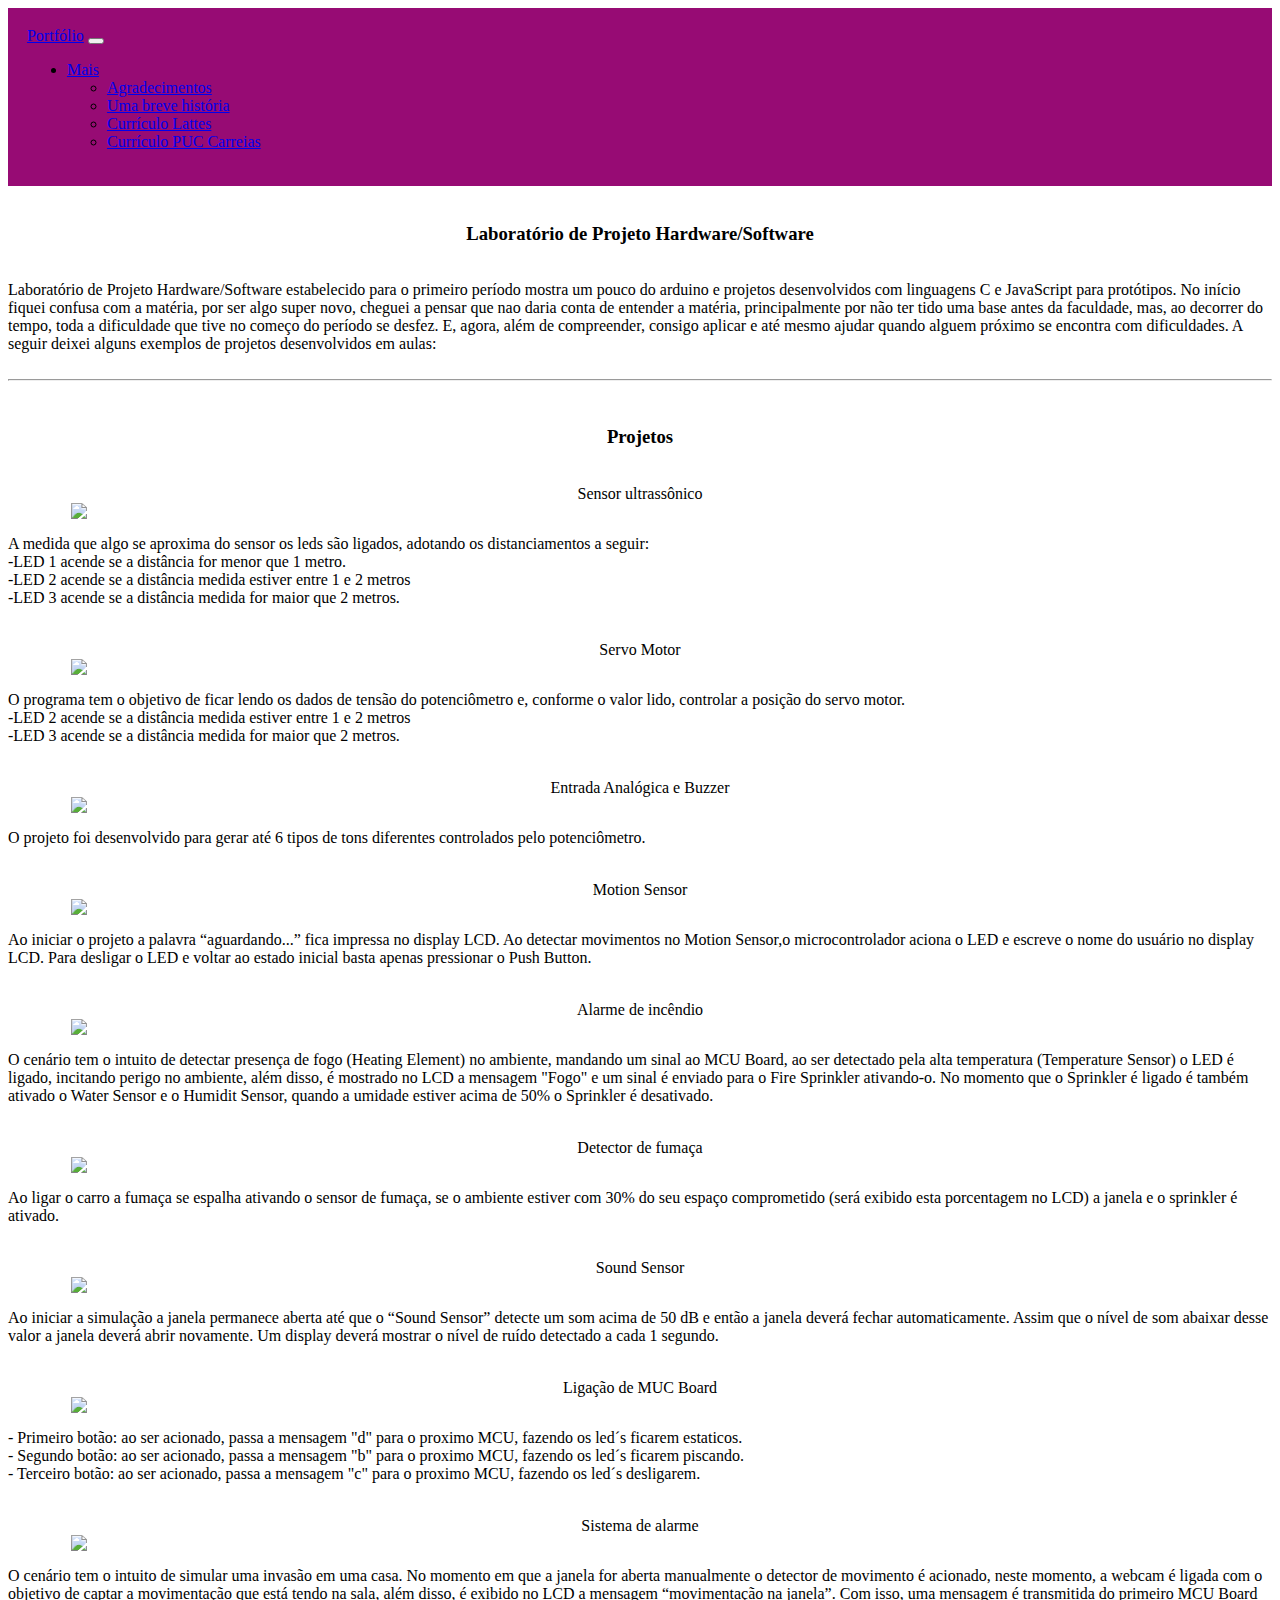
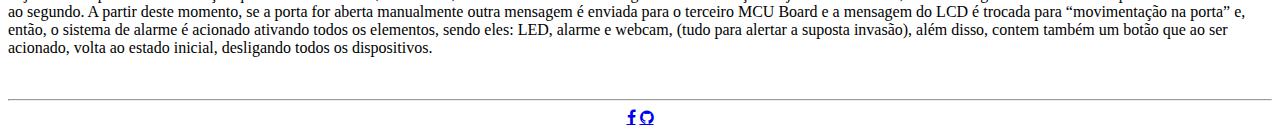
==== lphs.html @ 2694f0ad "Add files via upload" ====
<!DOCTYPE html>
<html>
    <head>
      <meta charset="utf-8">
      <meta name="viewport" content="width=device-width, initial-scale=1">
      <link href="https://cdn.jsdelivr.net/npm/bootstrap@5.0.0-beta3/dist/css/bootstrap.min.css" rel="stylesheet" integrity="sha384-eOJMYsd53ii+scO/bJGFsiCZc+5NDVN2yr8+0RDqr0Ql0h+rP48ckxlpbzKgwra6" crossorigin="anonymous">
      <link href="css/estilo.css" rel="stylesheet">
      <link rel="stylesheet" href="https://cdnjs.cloudflare.com/ajax/libs/font-awesome/4.7.0/css/font-awesome.min.css" />
      <title>Camila</title>
    </head>
    <body>
        <script src="https://cdn.jsdelivr.net/npm/bootstrap@5.0.0-beta3/dist/js/bootstrap.bundle.min.js" integrity="sha384-JEW9xMcG8R+pH31jmWH6WWP0WintQrMb4s7ZOdauHnUtxwoG2vI5DkLtS3qm9Ekf" crossorigin="anonymous"></script>
        <header style="height: 50%;">
          <nav class="navbar navbar-expand-lg navbar-dark" style="background:rgb(151, 11, 116); padding: 1.5%;">
            <div class="container-fluid">
              <a class="navbar-brand" href="index.html">Portfólio</a>
              <button class="navbar-toggler" type="button" data-bs-toggle="collapse" data-bs-target="#navbarNavDarkDropdown" aria-controls="navbarNavDarkDropdown" aria-expanded="false" aria-label="Toggle navigation">
                <span class="navbar-toggler-icon"></span>
              </button>
              <div class="collapse navbar-collapse" id="navbarNavDarkDropdown">
                <ul class="navbar-nav">
                  <li class="nav-item dropdown">
                    <a class="nav-link dropdown-toggle" href="#" id="navbarDarkDropdownMenuLink" role="button" data-bs-toggle="dropdown" aria-expanded="false">
                      Mais
                    </a>
                    <ul class="dropdown-menu" style="background:rgb(151, 11, 116)" aria-labelledby="navbarDarkDropdownMenuLink">
                      <li><a class="dropdown-item" href="agradecimentos.html">Agradecimentos</a></li>
                      <li><a class="dropdown-item" href="nota.html">Uma breve história</a></li>
                      <li><a class="dropdown-item" href="http://lattes.cnpq.br/8026162664050204">Currículo Lattes</a></li>
                      <li><a class="dropdown-item" href="https://pucminas-csm.symplicity.com/utils/resume_preview.php?rbid=a477984f5bb8d4c52af86b56f4e189e8&html=1">Currículo PUC Carreias</a></li>
                    </ul>
                  </li>
                </ul>
              </div>
            </div>
          </nav>
          </div>
        </header>
        <br>
        <h3 style="text-align:center;">Laboratório de Projeto Hardware/Software</h3>
        <br>
        <section>
          <div class="container">
            <div class="row">
              <div class="col-md-2"></div>
              <div class="col-md-8">
                Laboratório de Projeto Hardware/Software estabelecido para o primeiro período mostra um pouco do arduino e
                projetos desenvolvidos com linguagens C e JavaScript para protótipos. No início fiquei confusa com a matéria, por ser algo super novo, cheguei a pensar que nao daria conta de entender a matéria, principalmente por não ter tido uma base 
                antes da faculdade, mas, ao decorrer do tempo, toda a dificuldade que tive no começo do período se desfez.
                E, agora, além de compreender, consigo aplicar e até mesmo ajudar quando alguem próximo se encontra com dificuldades. A seguir deixei alguns exemplos de projetos desenvolvidos em aulas:
              </div>
              <div class="col-md-2"></div>
            </div>
            <br>
            <hr>
            <br>
            <h3 style="text-align:center;">Projetos</h3>
            <br>
            <div class="card border-dark mb-3" style="max-width: 100%; display: block; margin-left: auto; margin-right: auto;">
              <div class="card-header" style="text-align: center;">Sensor ultrassônico</div>
              <div class="card-body text-dark">
                <div class="row">
                  <div class="col-md-6">
                    <img src="imagens/sensor.PNG" style="display: block; margin-left: auto; margin-right: auto; width: 90%;">
                  </div>
                  <div class="col-md-6">
                    <p class="card-text">A medida que algo se aproxima do sensor os leds são ligados, adotando os distanciamentos a seguir:<br>-LED 1 acende se a distância for menor que 1 metro.<br>-LED 2 acende se a distância medida estiver entre 1 e 2 metros<br>-LED 3 acende se a distância medida for maior que 2 metros.</p>
                  </div>
                </div>
              </div>
            </div>
            <br>
            <div class="card border-dark mb-3" style="max-width: 100%; display: block; margin-left: auto; margin-right: auto;">
              <div class="card-header" style="text-align: center;">Servo Motor</div>
              <div class="card-body text-dark">
                <div class="row">
                  <div class="col-md-6">
                    <img src="imagens/lphs02.PNG" style="display: block; margin-left: auto; margin-right: auto; width: 90%;">
                  </div>
                  <div class="col-md-6">
                    <p class="card-text">O programa tem o objetivo de ficar lendo os dados de tensão do potenciômetro e, conforme o valor lido, controlar a posição do servo motor.<br>-LED 2 acende se a distância medida estiver entre 1 e 2 metros<br>-LED 3 acende se a distância medida for maior que 2 metros.</p>
                  </div>
                </div>
              </div>
            </div>
            <br>
            <div class="card border-dark mb-3" style="max-width: 100%; display: block; margin-left: auto; margin-right: auto;">
              <div class="card-header" style="text-align: center;">Entrada Analógica e Buzzer</div>
              <div class="card-body text-dark">
                <div class="row">
                  <div class="col-md-6">
                    <img src="imagens/lphs03.PNG" style="display: block; margin-left: auto; margin-right: auto; width: 90%;">
                  </div>
                  <div class="col-md-6">
                    <p class="card-text">O projeto foi desenvolvido para gerar até 6 tipos de tons diferentes controlados pelo potenciômetro.</p>
                  </div>
                </div>
              </div>
            </div>
            <br>
            <div class="card border-dark mb-3" style="max-width: 100%; display: block; margin-left: auto; margin-right: auto;">
              <div class="card-header" style="text-align: center;">Motion Sensor</div>
              <div class="card-body text-dark">
                <div class="row">
                  <div class="col-md-6">
                    <img src="imagens/lphs04.PNG" style="display: block; margin-left: auto; margin-right: auto; width: 90%;">
                  </div>
                  <div class="col-md-6">
                    <p class="card-text">Ao iniciar o projeto a palavra “aguardando...” fica impressa no display LCD. Ao detectar movimentos no Motion Sensor,o microcontrolador aciona o LED e escreve o nome do usuário no display LCD. Para desligar o LED e voltar ao estado inicial basta apenas pressionar o Push Button.</p>
                  </div>
                </div>
              </div>
            </div>
            <br>
            <div class="card border-dark mb-3" style="max-width: 100%; display: block; margin-left: auto; margin-right: auto;">
              <div class="card-header" style="text-align: center;">Alarme de incêndio</div>
              <div class="card-body text-dark">
                <div class="row">
                  <div class="col-md-6">
                    <img src="imagens/lphs05.PNG" style="display: block; margin-left: auto; margin-right: auto; width: 90%;">
                  </div>
                  <div class="col-md-6">
                    <p class="card-text">O cenário tem o intuito de detectar presença de fogo (Heating Element) no ambiente, mandando um sinal ao MCU Board, ao ser detectado pela alta temperatura (Temperature Sensor) o LED é ligado, incitando perigo no ambiente, além disso, é mostrado no LCD a mensagem "Fogo" e um sinal é enviado para o Fire Sprinkler ativando-o. No momento que o Sprinkler é ligado é também ativado o Water Sensor e o Humidit Sensor, quando a umidade estiver acima de 50% o Sprinkler é desativado. </p>
                  </div>
                </div>
              </div>
            </div>
            <br>
            <div class="card border-dark mb-3" style="max-width: 100%; display: block; margin-left: auto; margin-right: auto;">
              <div class="card-header" style="text-align: center;">Detector de fumaça</div>
              <div class="card-body text-dark">
                <div class="row">
                  <div class="col-md-6">
                    <img src="imagens/lphs06.PNG" style="display: block; margin-left: auto; margin-right: auto; width: 90%;">
                  </div>
                  <div class="col-md-6">
                    <p class="card-text">Ao ligar o carro a fumaça se espalha ativando o sensor de fumaça, se o ambiente estiver com 30% do seu espaço comprometido (será exibido esta porcentagem no LCD) a janela e o sprinkler é ativado.</p>
                  </div>
                </div>
              </div>
            </div>
            <br>
            <div class="card border-dark mb-3" style="max-width: 100%; display: block; margin-left: auto; margin-right: auto;">
              <div class="card-header" style="text-align: center;">Sound Sensor</div>
              <div class="card-body text-dark">
                <div class="row">
                  <div class="col-md-6">
                    <img src="imagens/lphs07.PNG" style="display: block; margin-left: auto; margin-right: auto; width: 90%;">
                  </div>
                  <div class="col-md-6">
                    <p class="card-text">Ao iniciar a simulação a janela permanece aberta até que o “Sound Sensor” detecte um som acima de 50 dB e então a janela deverá fechar automaticamente. Assim que o nível de som abaixar desse valor a janela deverá abrir novamente.  Um display deverá mostrar o nível de ruído detectado a cada 1 segundo.</p>
                  </div>
                </div>
              </div>
            </div>
            <br>
            <div class="card border-dark mb-3" style="max-width: 100%; display: block; margin-left: auto; margin-right: auto;">
              <div class="card-header" style="text-align: center;">Ligação de MUC Board</div>
              <div class="card-body text-dark">
                <div class="row">
                  <div class="col-md-6">
                    <img src="imagens/lphs08.PNG" style="display: block; margin-left: auto; margin-right: auto; width: 90%;">
                  </div>
                  <div class="col-md-6">
                    <p class="card-text">- Primeiro botão: ao ser acionado, passa a mensagem "d" para o proximo MCU, 
                      fazendo os led´s ficarem estaticos.<br>
                      - Segundo botão: ao ser acionado, passa a mensagem "b" para o proximo MCU, fazendo
                      os led´s ficarem piscando.<br>
                      - Terceiro botão: ao ser acionado, passa a mensagem "c" para o proximo MCU, 
                      fazendo os led´s desligarem.</p>
                  </div>
                </div>
              </div>
            </div>
            <br>
            <div class="card border-dark mb-3" style="max-width: 100%; display: block; margin-left: auto; margin-right: auto;">
              <div class="card-header" style="text-align: center;">Sistema de alarme</div>
              <div class="card-body text-dark">
                <div class="row">
                  <div class="col-md-6">
                    <img src="imagens/lphs09.PNG" style="display: block; margin-left: auto; margin-right: auto; width: 90%;">
                  </div>
                  <div class="col-md-6">
                    <p class="card-text">O cenário tem o intuito de simular uma invasão em uma casa. No momento em que a janela for aberta manualmente o detector de movimento é acionado, neste momento, a webcam é ligada com o objetivo de captar a movimentação que está tendo na sala, além disso, é exibido no LCD a mensagem “movimentação na janela”. Com isso, uma mensagem é transmitida do primeiro MCU Board ao segundo. A partir deste momento, se a porta for aberta manualmente outra mensagem é enviada para o terceiro MCU Board e a mensagem do LCD é trocada para “movimentação na porta” e, então, o sistema de alarme é acionado ativando todos os elementos, sendo eles: LED, alarme e webcam, (tudo para alertar a suposta invasão), além disso, contem também um botão que ao ser acionado, volta ao estado inicial, desligando todos os dispositivos.</p>
                  </div>
                </div>
              </div>
            </div>
            <br>
          </div>
        </section>
        <hr>
        <footer>
          <center>
                <a href="https://www.facebook.com/camila.figueiredo.3979489" class="circle-icons fa fa-facebook"></a>
                <a href="https://github.com/CamilaFSilva10?tab=repositories" class="circle-icons fa fa-github"></a>
            </div>
          </center>
        </footer>
    </body>
</html>
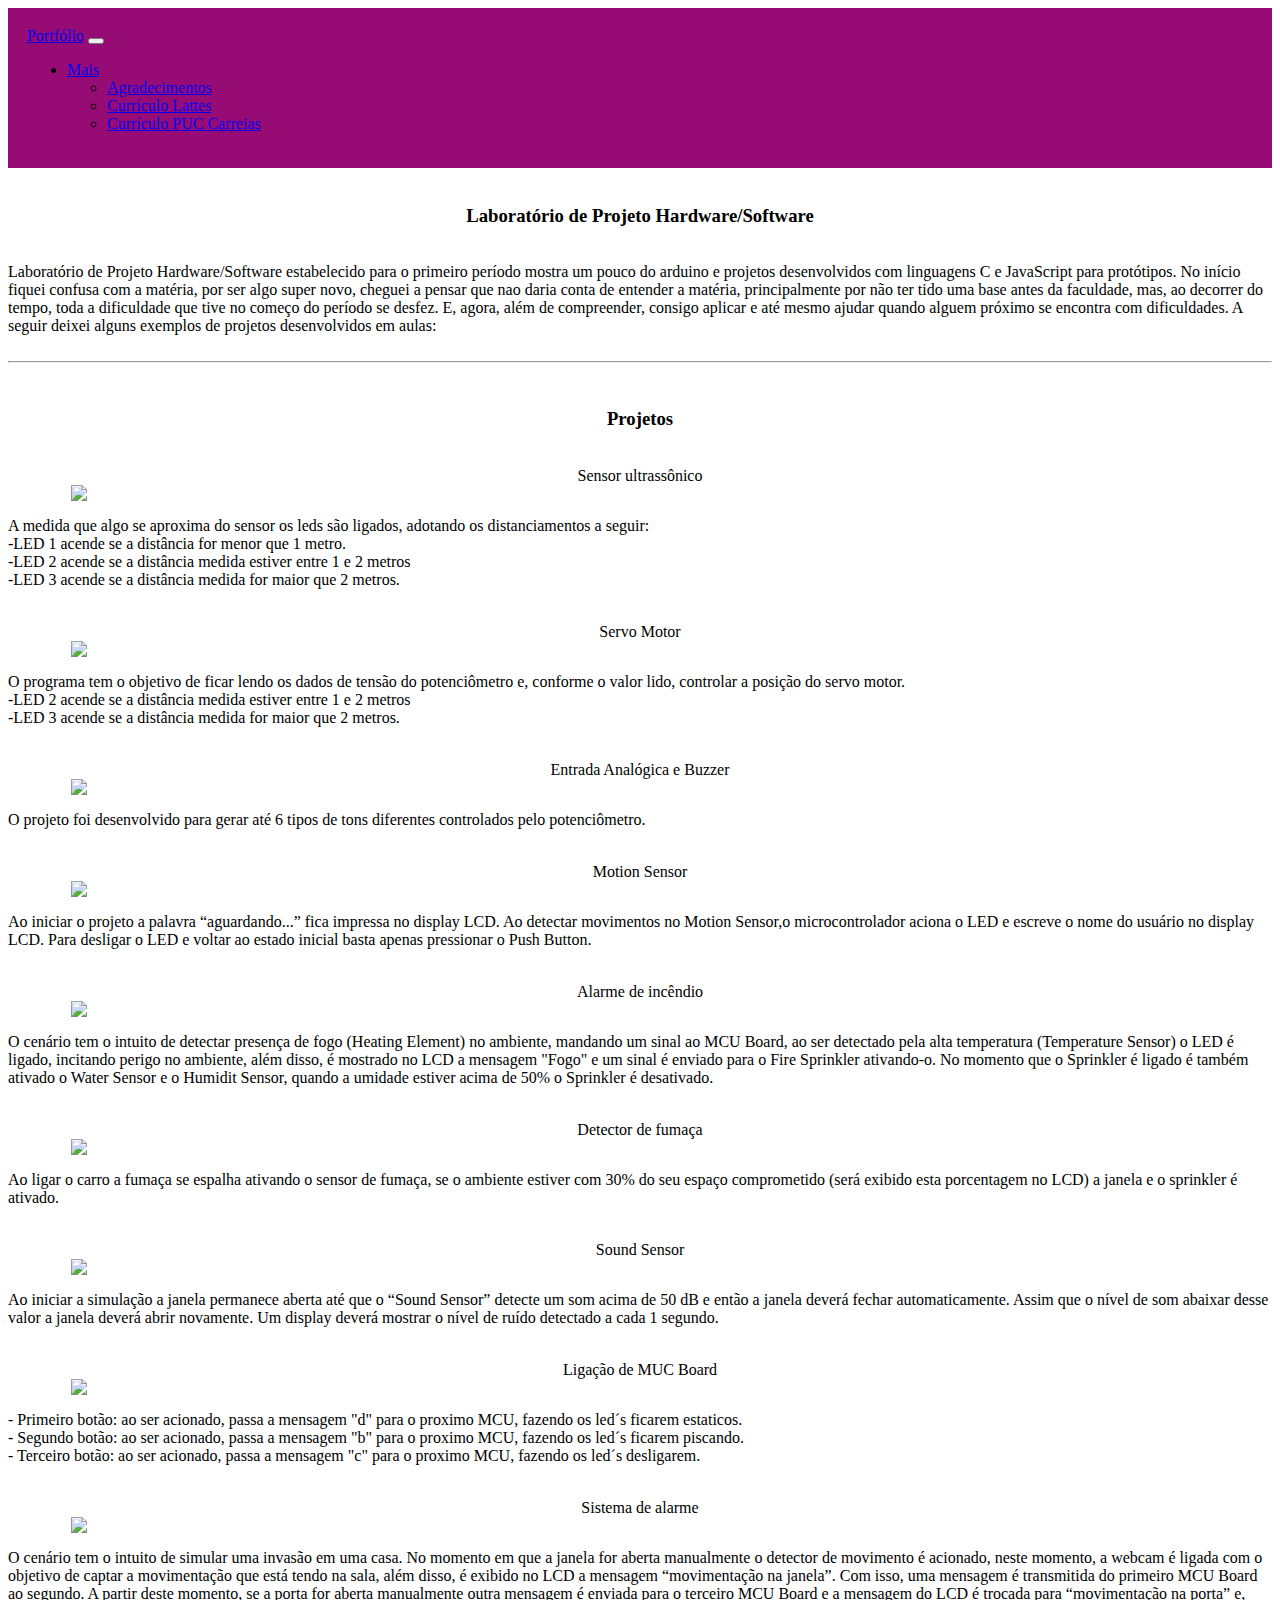
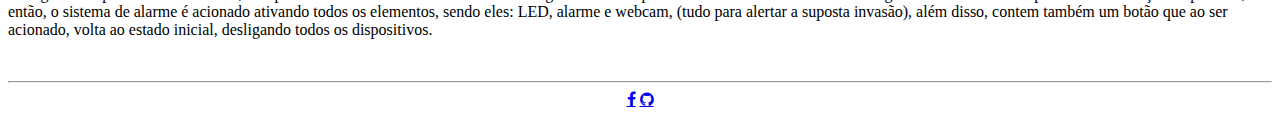
==== commit 8d2eb711: "Update lphs.html" ====
--- a/lphs.html
+++ b/lphs.html
@@ -25,7 +25,6 @@
                     </a>
                     <ul class="dropdown-menu" style="background:rgb(151, 11, 116)" aria-labelledby="navbarDarkDropdownMenuLink">
                       <li><a class="dropdown-item" href="agradecimentos.html">Agradecimentos</a></li>
-                      <li><a class="dropdown-item" href="nota.html">Uma breve história</a></li>
                       <li><a class="dropdown-item" href="http://lattes.cnpq.br/8026162664050204">Currículo Lattes</a></li>
                       <li><a class="dropdown-item" href="https://pucminas-csm.symplicity.com/utils/resume_preview.php?rbid=a477984f5bb8d4c52af86b56f4e189e8&html=1">Currículo PUC Carreias</a></li>
                     </ul>
@@ -198,4 +197,4 @@
           </center>
         </footer>
     </body>
-</html>+</html>
